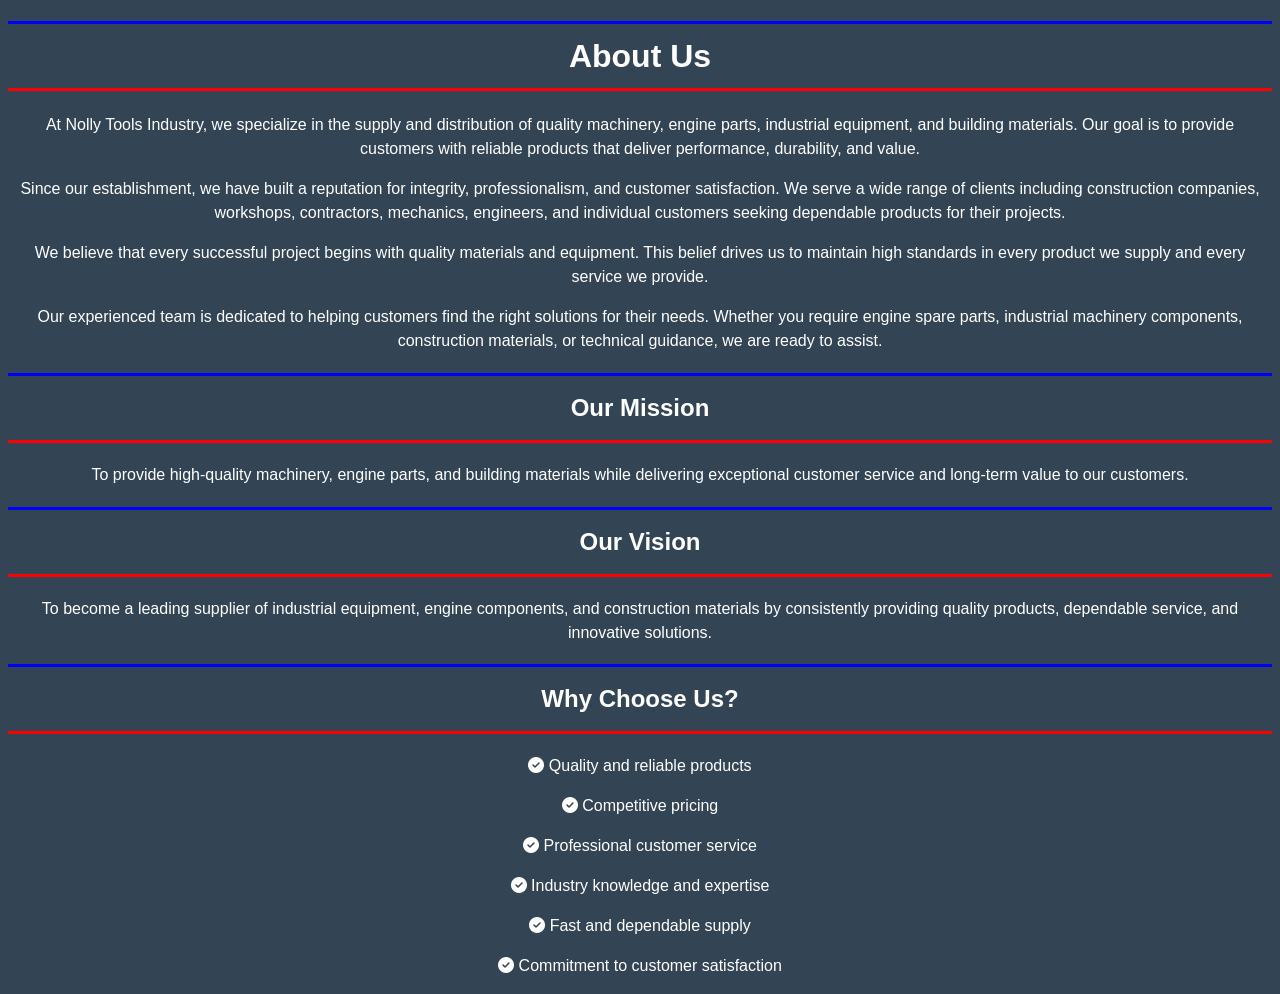
==== about.html @ 64d9b112 "Add files via upload" ====
<!DOCTYPE html>
  <html>
    <head>
      <title>About Nolly Tools Industry | Trusted Industrial Solutions</title>
      <meta name="description" content="Learn more about Nolly Tools Industry, a reliable supplier of machinery, engine parts, industrial tools, and building materials committed to quality and customer satisfaction.">
      <link rel="stylesheet" href="https://cdnjs.cloudflare.com/ajax/libs/font-awesome/6.5.1/css/all.min.css">
      <link rel="stylesheet" href="about.css"/>
    </head>
    <body>
      <div class="body">
        <h1>About Us</h1>
        <p>At Nolly Tools Industry, we specialize in the supply and distribution of quality machinery, engine parts, industrial equipment, and building materials. Our goal is to provide customers with reliable products that deliver performance, durability, and value.
        </p>
        <p>Since our establishment, we have built a reputation for integrity, professionalism, and customer satisfaction. We serve a wide range of clients including construction companies, workshops, contractors, mechanics, engineers, and individual customers seeking dependable products for their projects.
        </p>
        <p>We believe that every successful project begins with quality materials and equipment. This belief drives us to maintain high standards in every product we supply and every service we provide.
        </p>
        <p>Our experienced team is dedicated to helping customers find the right solutions for their needs. Whether you require engine spare parts, industrial machinery components, construction materials, or technical guidance, we are ready to assist.
        </p>
        <h2>Our Mission</h2>
        <p>To provide high-quality machinery, engine parts, and building materials while delivering exceptional customer service and long-term value to our customers.</p>
        <h2>Our Vision</h2>
        <p>To become a leading supplier of industrial equipment, engine components, and construction materials by consistently providing quality products, dependable service, and innovative solutions.
        </p>
        <h2>Why Choose Us?</h2>
        <p><i class="fa fa-circle-check"></i> Quality and reliable products</p>
        <p><i class="fa fa-circle-check"></i> Competitive pricing</p>
        <p><i class="fa fa-circle-check"></i> Professional customer service</p>
        <p><i class="fa fa-circle-check"></i> Industry knowledge and expertise</p>
        <p><i class="fa fa-circle-check"></i> Fast and dependable supply</p>
        <p><i class="fa fa-circle-check"></i> Commitment to customer satisfaction</p>
      </div>
    </body>
</html>
---- about.css ----
@import url('https://fonts.googleapis.com/css2?family=Poppins:wght@400;700&display=swap');
body{
  background: #345;
  color: #fff;
  font-family: Sans-Serif, Comic Sans MS;
  font-size: 16px;
  line-height: 1.5em;
  margin: 6;
}
.body{
  text-align: center;
}
h1, h2{
  border-bottom-style: solid;
  border-top-style: solid;
  border-top-color: blue;
  border-bottom-color: red;
  padding-top: 20px;
  padding-bottom: 20px;
}
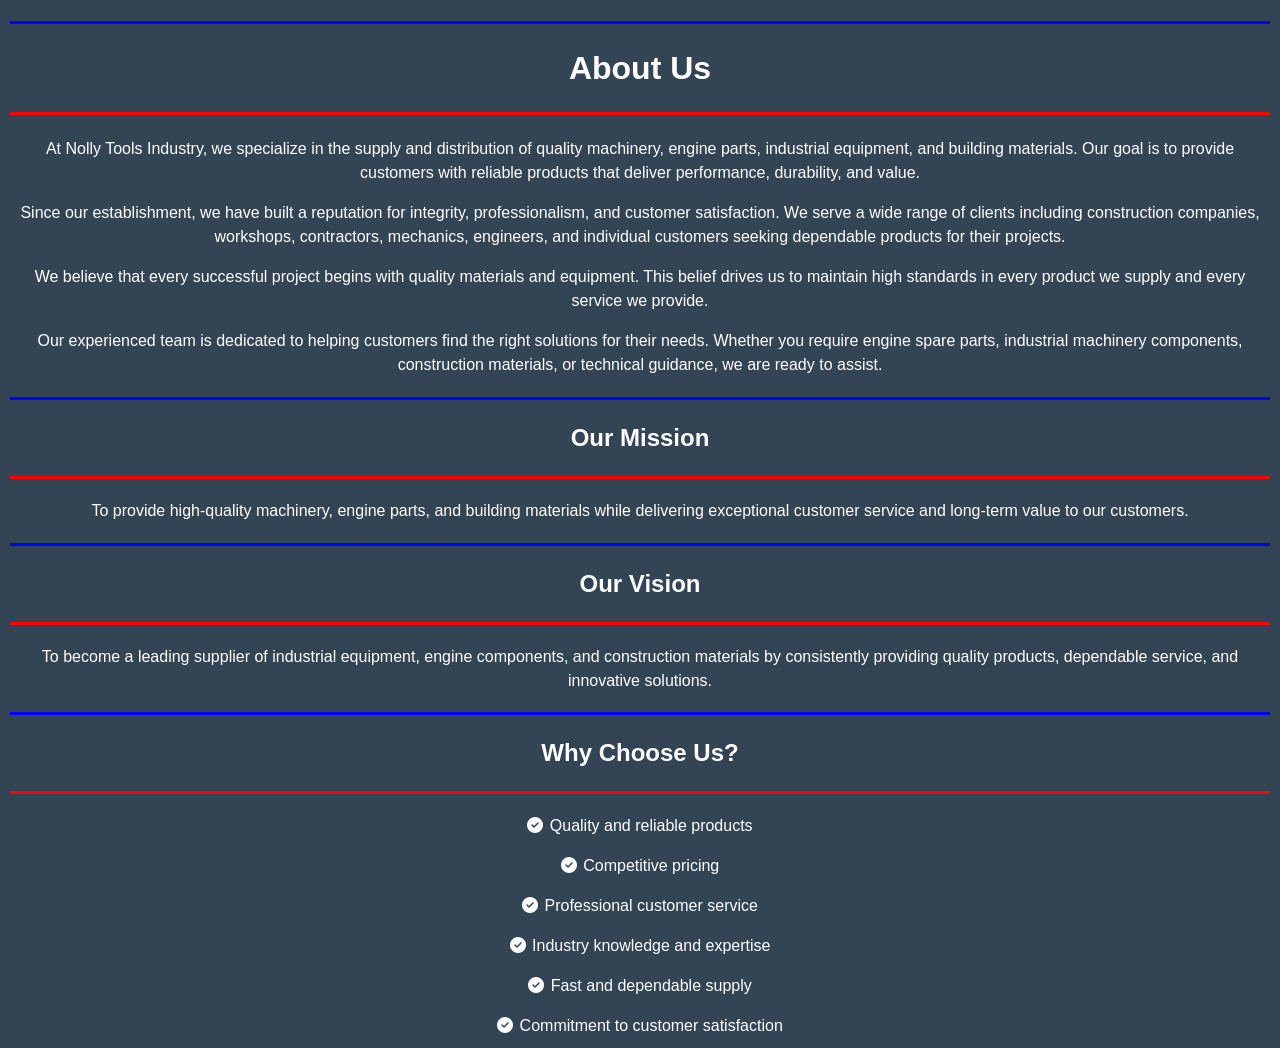
==== commit 27f0d868: "Refactor commitment to customer satisfaction line Removed paragraph tags from the customer satisfact" ====
--- a/about.html
+++ b/about.html
@@ -28,7 +28,7 @@
         <p><i class="fa fa-circle-check"></i> Professional customer service</p>
         <p><i class="fa fa-circle-check"></i> Industry knowledge and expertise</p>
         <p><i class="fa fa-circle-check"></i> Fast and dependable supply</p>
-        <p><i class="fa fa-circle-check"></i> Commitment to customer satisfaction</p>
+           <i class="fa fa-circle-check"></i> Commitment to customer satisfaction
       </div>
     </body>
-</html>+</html>
--- a/about.css
+++ b/about.css
@@ -4,11 +4,14 @@
   color: #fff;
   font-family: Sans-Serif, Comic Sans MS;
   font-size: 16px;
-  line-height: 1.5em;
-  margin: 6;
+  line-height: 1.5;
+  margin: 10px;
 }
 .body{
   text-align: center;
+}
+i{
+  70px
 }
 h1, h2{
   border-bottom-style: solid;
@@ -18,3 +21,9 @@
   padding-top: 20px;
   padding-bottom: 20px;
 }
+@media screen and (min-width: 768px){
+
+i{
+    margin-right: 2px;
+}
+}
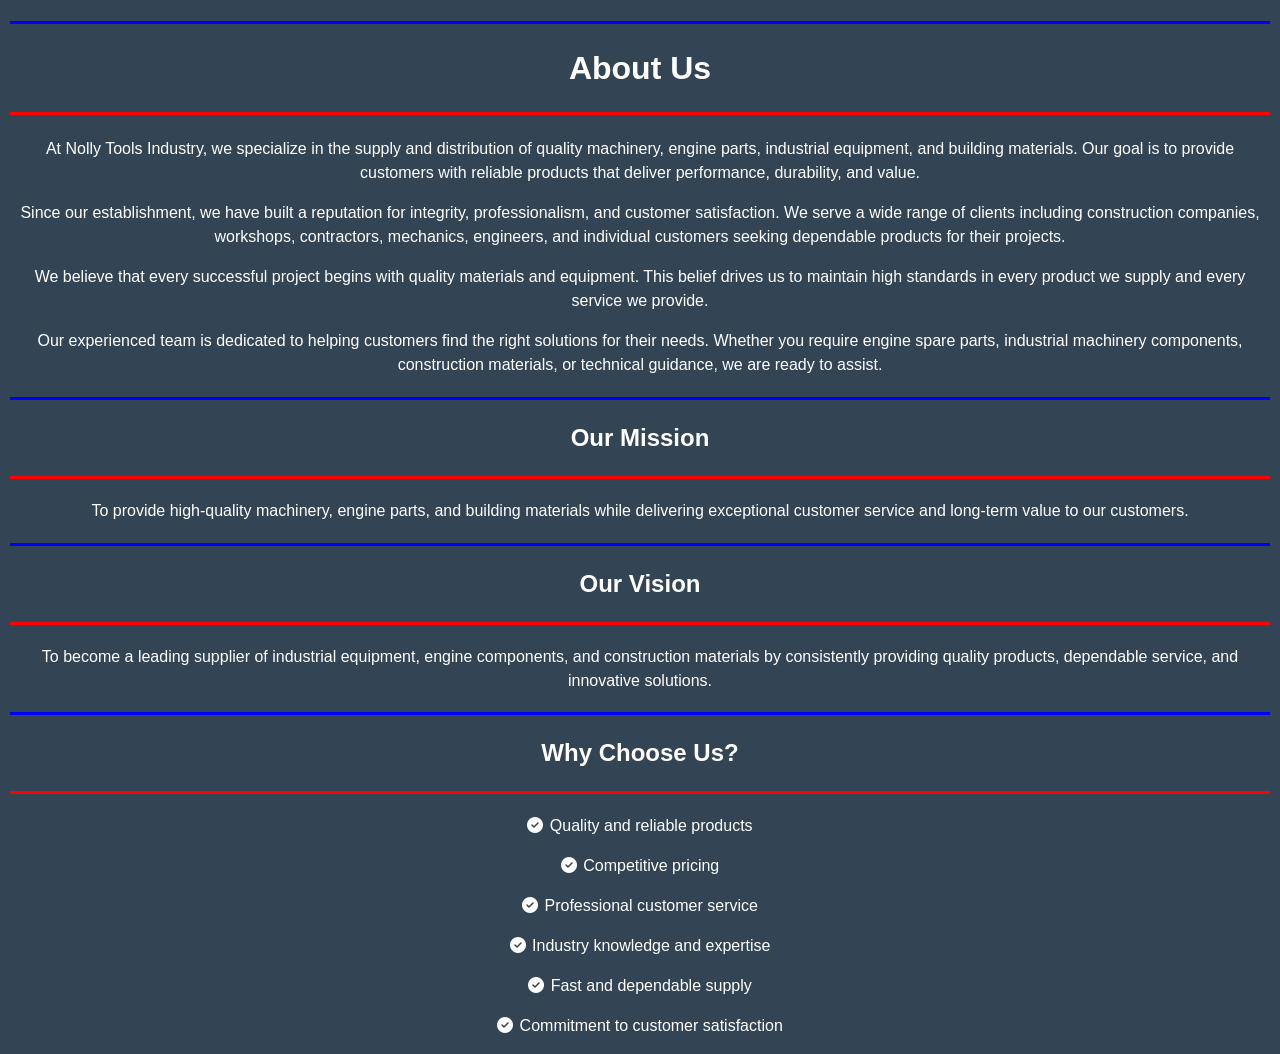
==== commit 68898e22: "Update about.html" ====
--- a/about.html
+++ b/about.html
@@ -28,7 +28,7 @@
         <p><i class="fa fa-circle-check"></i> Professional customer service</p>
         <p><i class="fa fa-circle-check"></i> Industry knowledge and expertise</p>
         <p><i class="fa fa-circle-check"></i> Fast and dependable supply</p>
-           <i class="fa fa-circle-check"></i> Commitment to customer satisfaction
+        <p><i class="fa fa-circle-check"></i> Commitment to customer satisfaction</p>
       </div>
     </body>
 </html>
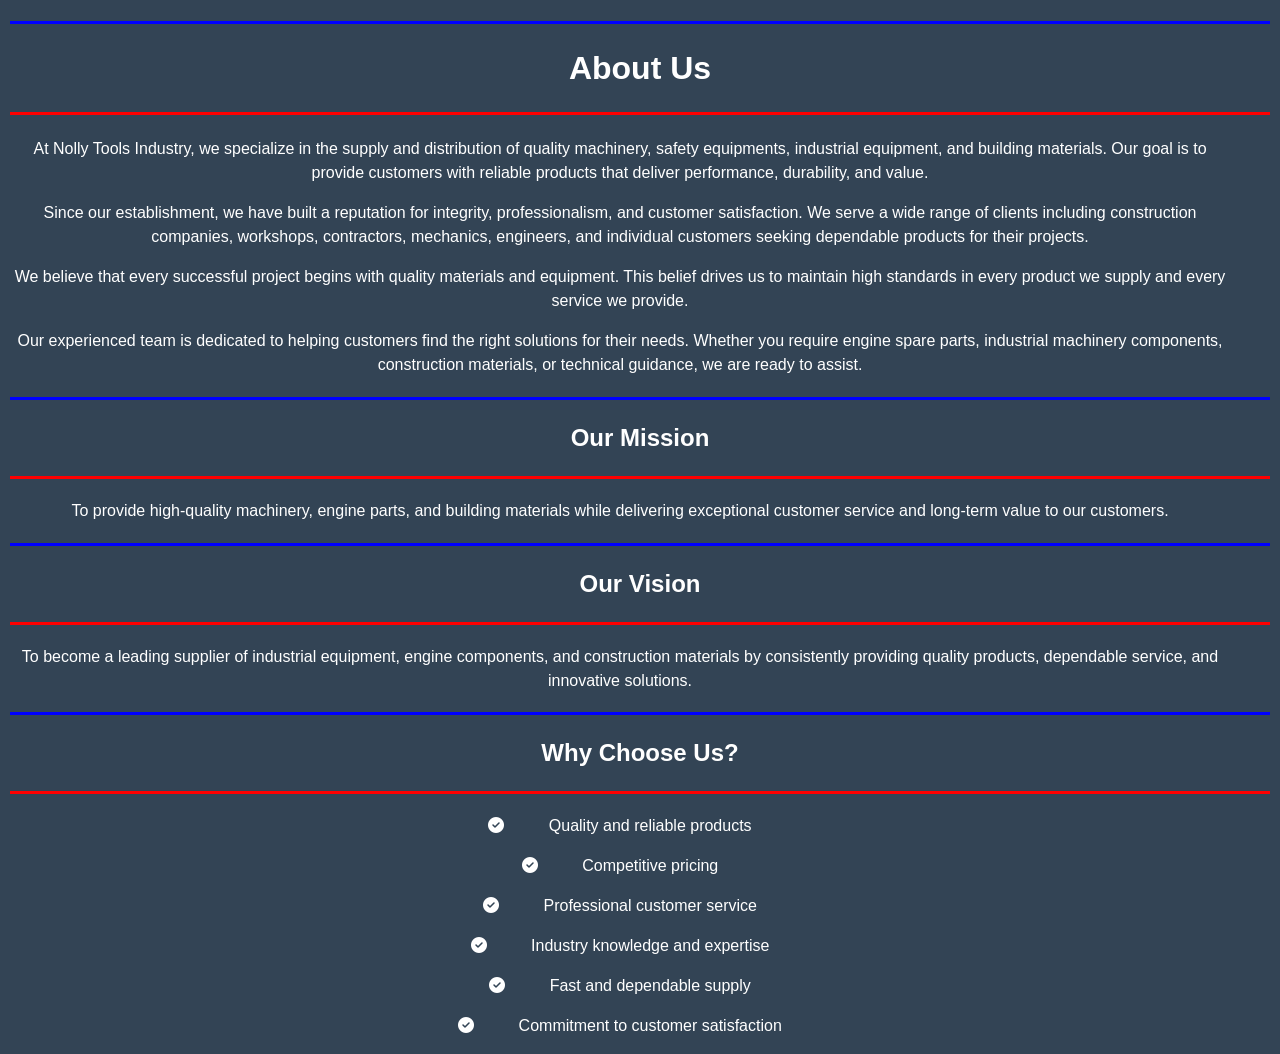
==== commit 71b41daa: "Update about.html" ====
--- a/about.html
+++ b/about.html
@@ -2,14 +2,14 @@
   <html>
     <head>
       <title>About Nolly Tools Industry | Trusted Industrial Solutions</title>
-      <meta name="description" content="Learn more about Nolly Tools Industry, a reliable supplier of machinery, engine parts, industrial tools, and building materials committed to quality and customer satisfaction.">
+      <meta name="description" content="Learn more about Nolly Tools Industry, a reliable supplier of machinery, safety equipments, industrial tools, and building materials committed to quality and customer satisfaction.">
       <link rel="stylesheet" href="https://cdnjs.cloudflare.com/ajax/libs/font-awesome/6.5.1/css/all.min.css">
       <link rel="stylesheet" href="about.css"/>
     </head>
     <body>
       <div class="body">
         <h1>About Us</h1>
-        <p>At Nolly Tools Industry, we specialize in the supply and distribution of quality machinery, engine parts, industrial equipment, and building materials. Our goal is to provide customers with reliable products that deliver performance, durability, and value.
+        <p>At Nolly Tools Industry, we specialize in the supply and distribution of quality machinery, safety equipments, industrial equipment, and building materials. Our goal is to provide customers with reliable products that deliver performance, durability, and value.
         </p>
         <p>Since our establishment, we have built a reputation for integrity, professionalism, and customer satisfaction. We serve a wide range of clients including construction companies, workshops, contractors, mechanics, engineers, and individual customers seeking dependable products for their projects.
         </p>
--- a/about.css
+++ b/about.css
@@ -10,8 +10,9 @@
 .body{
   text-align: center;
 }
-i{
-  70px
+p, i{
+  margin-right: 20px;
+  padding-right: 20px;
 }
 h1, h2{
   border-bottom-style: solid;
@@ -21,9 +22,3 @@
   padding-top: 20px;
   padding-bottom: 20px;
 }
-@media screen and (min-width: 768px){
-
-i{
-    margin-right: 2px;
-}
-}
